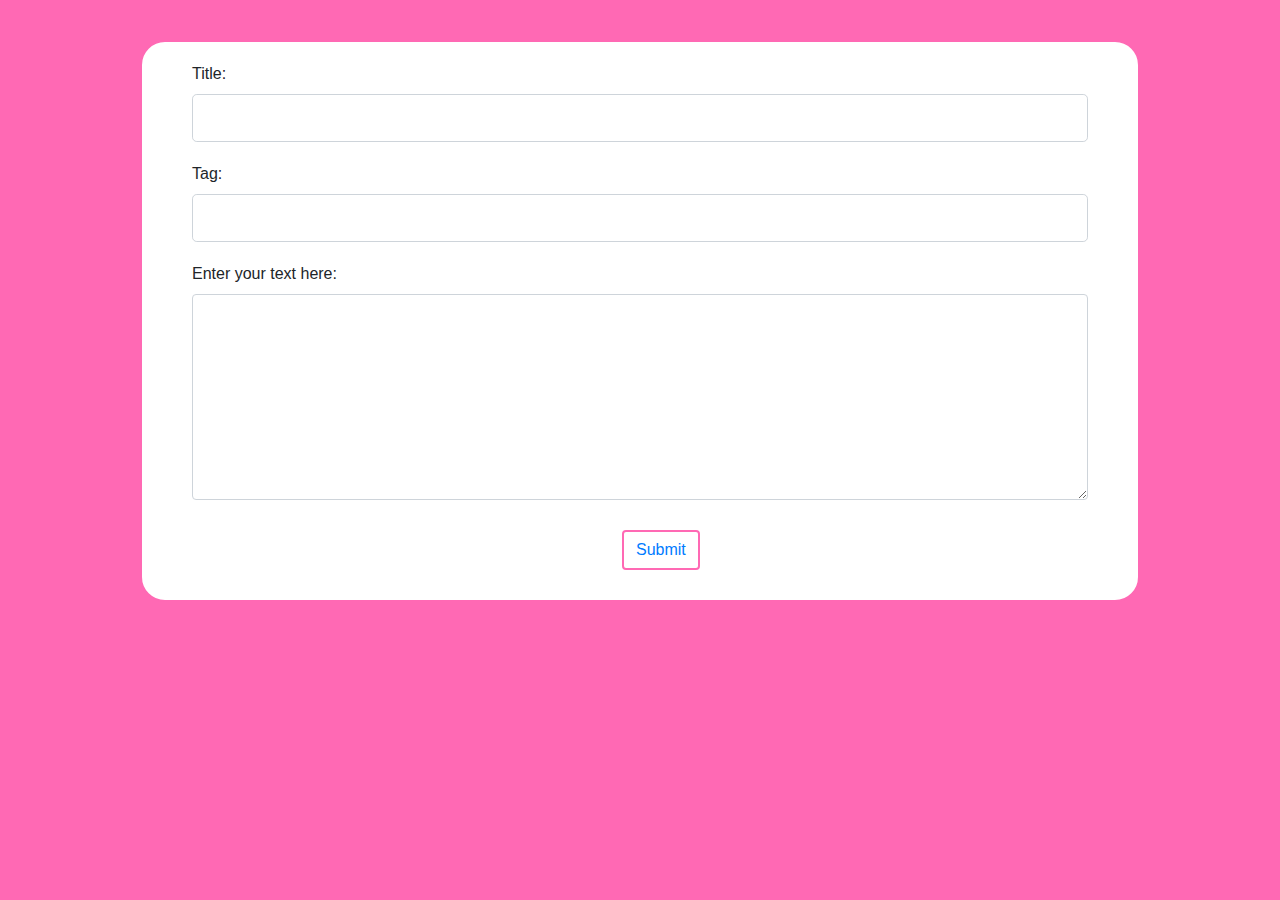
==== form.html @ 58421752 "Add files via upload" ====
<!DOCTYPE html>
<html>
<head>
	<title>Form Page</title>
	<link rel="stylesheet" type="text/css" href="https://stackpath.bootstrapcdn.com/bootstrap/4.4.1/css/bootstrap.min.css">
	<link rel="stylesheet" type="text/css" href="formRef.css">
</head>
<body>
	<div class="ff">
<form>
	<div class="user">
  <div class="form-group">
    <label for="exampleFormControlTextarea1">Title:</label>
    <input class="form-control form-control-lg" type="text">
    <!--<textarea class="form-control" id="exampleFormControlTextarea1" rows="1"></textarea>-->
  </div>
  <div class="form-group">
    <label for="exampleFormControlTextarea1">Tag:</label>
    <input class="form-control form-control-lg" type="text">
  </div>
  <div class="form-group">
    <label for="exampleFormControlTextarea1">Enter your text here:</label>
   <textarea class="form-control" id="exampleFormControlTextarea1" rows="8"></textarea>
  </div>
  <div class="form-button">
<button type="submit" class="btn btn-primary"><a href="blogpage.html"> Submit </a></button>
</div>
</div>
</form>
</div>
</body>
</html>
---- formRef.css ----
.form-group {
	margin-top: 20px;
	margin-left: 50px;
	margin-right: 50px;
}

.ff {
	border: 2px solid #FF69B4;
	border-radius: 25px;
	background-color: white;
}

body {
	
	background-color: #FF69B4;
	width: 1000px;
	margin: 40px auto;
	
}

.form-button {
	margin-top: 30px;
	margin-left: 480px;
	margin-right: 50px;
	margin-bottom: 30px;
}

.btn-primary {
	align-self: center;
	background-color: white;
	border: 2px solid #FF69B4;
	color: 	#FF69B4;
}

.form-button button:hover {
	background-color: #FFC0CB;
	color: white;
}
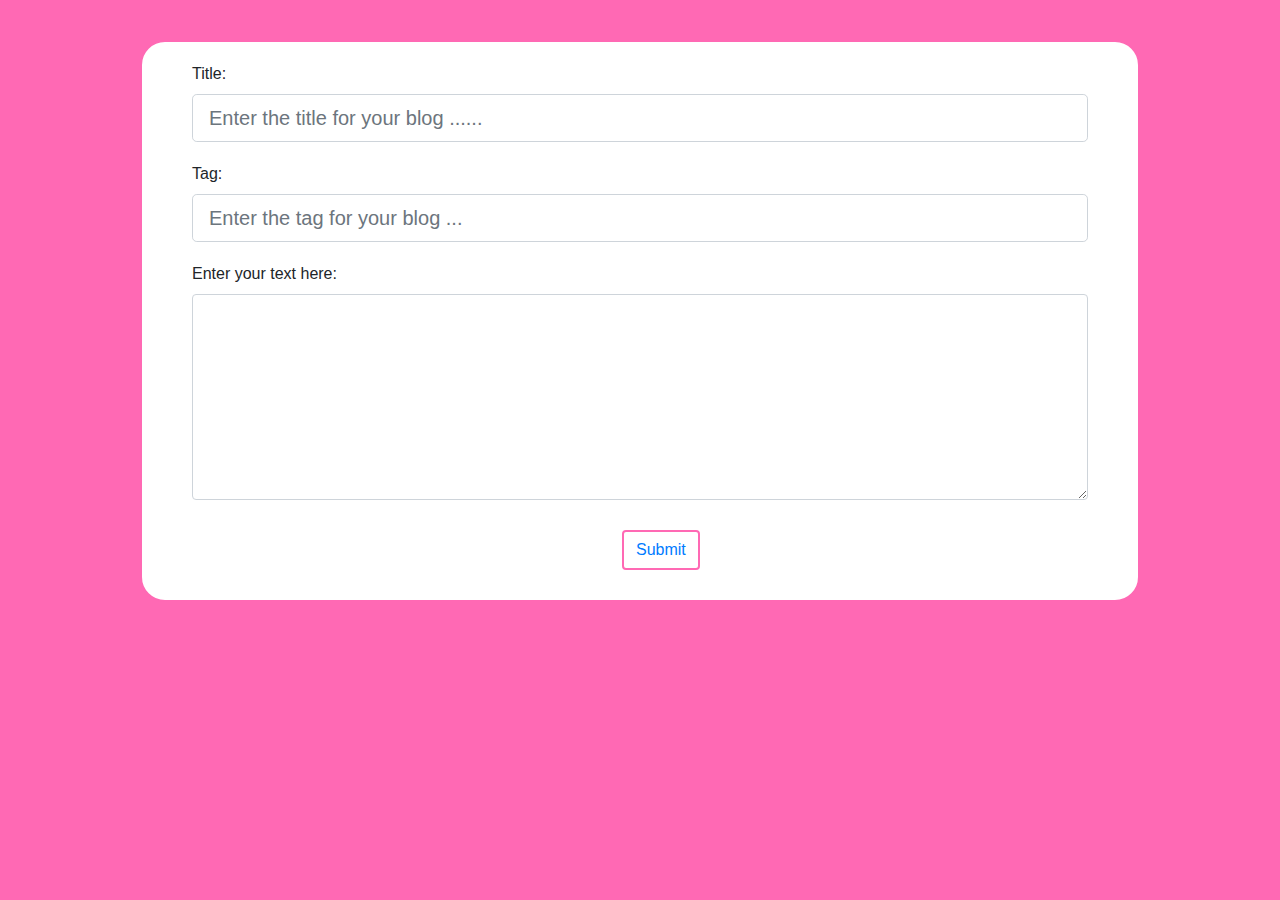
==== commit 77e8d338: "Update form.html" ====
--- a/form.html
+++ b/form.html
@@ -11,22 +11,22 @@
 	<div class="user">
   <div class="form-group">
     <label for="exampleFormControlTextarea1">Title:</label>
-    <input class="form-control form-control-lg" type="text">
+    <input class="form-control form-control-lg" type="text" placeholder="Enter the title for your blog ......">
     <!--<textarea class="form-control" id="exampleFormControlTextarea1" rows="1"></textarea>-->
   </div>
   <div class="form-group">
     <label for="exampleFormControlTextarea1">Tag:</label>
-    <input class="form-control form-control-lg" type="text">
+    <input class="form-control form-control-lg" type="text" placeholder="Enter the tag for your blog ...">
   </div>
   <div class="form-group">
     <label for="exampleFormControlTextarea1">Enter your text here:</label>
    <textarea class="form-control" id="exampleFormControlTextarea1" rows="8"></textarea>
   </div>
   <div class="form-button">
-<button type="submit" class="btn btn-primary"><a href="blogpage.html"> Submit </a></button>
+<button type="submit" class="btn btn-primary"><a href="index.html"> Submit </a></button>
 </div>
 </div>
 </form>
 </div>
 </body>
-</html>+</html>
